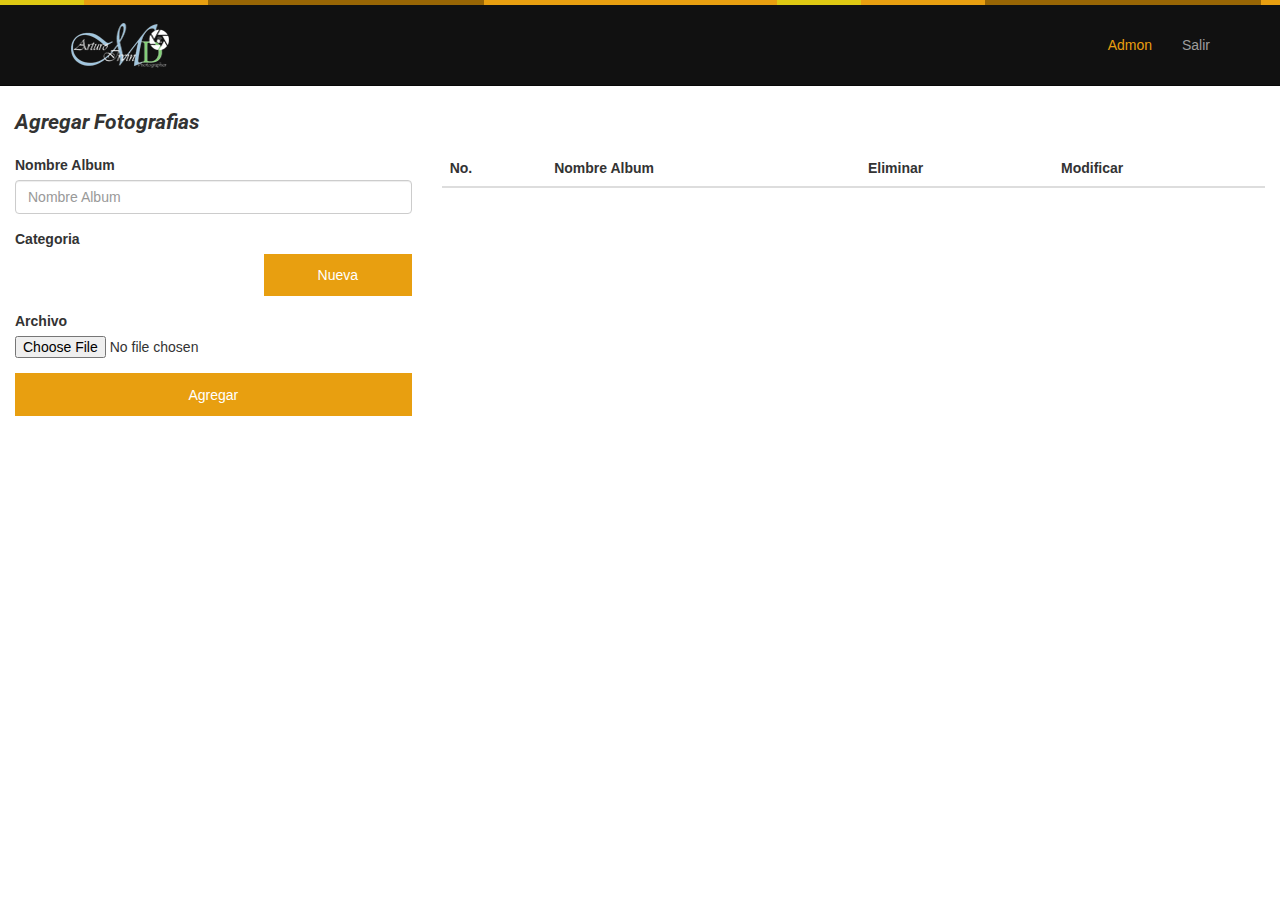
==== views/index.html @ 4af43b5c "Subir foto 2" ====
<!DOCTYPE html>
<html lang="en">
<head>
	<meta charset="UTF-8">
	<title>Admon</title>
	<link type="text/css" rel="stylesheet" href="../assets/css/buttons.dataTables.min.css">
      <link type="text/css" rel="stylesheet" href="../assets/css/jquery.dataTables.min.css"/>
      <link type="text/css" rel="stylesheet" href="../assets/css/dataTables.material.min.css"/>
      <link type="text/css" rel="stylesheet" href="../assets/css/responsive.dataTables.min.css"/>
	<link href='http://fonts.googleapis.com/css?family=Roboto:400,300,700' rel='stylesheet' type='text/css'>
	<link href="//maxcdn.bootstrapcdn.com/font-awesome/4.2.0/css/font-awesome.min.css" rel="stylesheet">
	<link rel="stylesheet" href="../assets/bootstrap/css/bootstrap.min.css" />
	<link rel="shortcut icon" href="../images/favicon.ico" type="image/x-icon">
	<link rel="icon" href="../images/favicon.ico" type="image/x-icon">
	<link rel="stylesheet" href="../assets/style.css">
	<script src="../assets/js/jquery.js"></script>
	<script src="../assets/bootstrap/js/bootstrap.js" type="text/javascript" ></script>
	<script src="../assets/mobile/touchSwipe.min.js"></script>
	<script src="../assets/respond/respond.js"></script>
	<script src="../assets/gallery/jquery.blueimp-gallery.min.js"></script>
	<script type="text/javascript" src="../assets/js/jquery.validate.min.js"></script>
    <script type="text/javascript" src="../assets/js/jquery.dataTables.min.js"></script>
    <script type="text/javascript" src="../assets/js/dataTables.material.min.js"></script>
    <script type="text/javascript" src="../assets/js/dataTables.buttons.min.js"></script>
    <script type="text/javascript" src="../assets/js/dataTables.responsive.min.js"></script>
    <script type="text/javascript" src="../assets/js/buttons.html5.min.js"></script>
	
</head>
<body>
	<div class="topbar animated fadeInLeftBig"></div>
	<div class="navbar">
      <div class="container">

        <div class="navbar navbar-inverse navbar-fixed-top" role="navigation" id="top-nav">
          <div class="container">
            <div class="navbar-header">
              <!-- Logo Starts -->
              <a class="navbar-brand" ><img src="../images/logo3.png" alt="logo"></a>
              <!-- #Logo Ends -->


              <button type="button" class="navbar-toggle collapsed" data-toggle="collapse" data-target=".navbar-collapse">
                <span class="sr-only">Toggle navigation</span>
                <span class="icon-bar"></span>
                <span class="icon-bar"></span>
                <span class="icon-bar"></span>
              </button>

            </div>


            <!-- Nav Starts -->
            <div class="navbar-collapse  collapse">
              <ul class="nav navbar-nav navbar-right scroll">
                 <li class="active"><a href="#Admon">Admon</a></li>
                 <li ><a href="#">Salir</a></li>
              </ul>
            </div>
            <!-- #Nav Ends -->

          </div>
        </div>

      </div>
    </div>
    <br>
    <br>
   
	<div class="conteiner col-xs-12 col-md-4">
		<form action="../app/controllers/photo_controller.php" method="POST" enctype="multipart/form-data">
				<h4><b><i>Agregar Fotografias</i></b></h4>
				<div class="form-group">	 
				    <label for="nombre">Nombre Album</label>
				    <input type="text" class="form-control validate" name="nombre"  placeholder="Nombre Album">
				  </div>
			 	 <label for="categoria">Categoria</label>
				  	<div class="row">
					  <div class="form-group col-xs-7 col-md-7 " id="comboc" >
							    
					  </div>
					  <div class="form-group col-xs-5 col-md-5 ">
					  	<button type="button" class="btnn btn-primary" data-toggle="modal" data-target="#modalnueva">Nueva</button>
					  </div>
					</div>
				  <div class="form-group">
				    <label >Archivo</label>
				    <input type="file" name="foto">
				    
				  </div>
				  <div class="form-group">
				    <input type="submit" class="btnn btn-primary" name="enviar" value="Agregar">
				  </div>
		</form>
	</div>
	<br>
	<br>
	<div class="conteiner col-xs-12 col-md-8">
		<table class="table table-hover responsive" id="tab" cellspacing="0" width="100%">
			<thead>
	            <tr class="center">
	                <th data-field="nombre">No.</th>
	                <th data-field="nombre">Nombre Album</th>
	                <th data-field="price">Eliminar</th>
	                <th data-field="price">Modificar</th> 
	            </tr>
	        </thead>
	        <tbody>
			 
			</tbody>
		</table>
	</div>
	<div class="modal fade" id="modalnueva">
	  <div class="modal-dialog" role="document">
	    <div class="modal-content">
	      <div class="modal-header">
	        <h5 class="modal-title">Modal title</h5>
	        <button type="button" class="close" data-dismiss="modal" aria-label="Close">
	          <span aria-hidden="true">&times;</span>
	        </button>
	      </div>
	      <div class="modal-body">
	        <p>Modal body text goes here.</p>
	      </div>
	      <div class="modal-footer">
	        <button type="button" class="btn btn-primary">Save changes</button>
	        <button type="button" class="btn btn-secondary" data-dismiss="modal">Close</button>
	      </div>
	    </div>
	  </div>
	</div>

	<script type="text/javascript">
	$(document).ready(function() 
	{
		// $('#myModal').modal();
		
		combo();
	     function combo()
	     {
	     	$.post("../app/controllers/combo_controller.php",{action:"combo1"},function(res)
            {
              datos = JSON.parse(res);
              var html="<select class='form-control' name='categoria'>";
                html+="<option value='' disabled selected>Elige Categoria</option>";
              for(var i=0;i<datos.length;i++)
              {
                var dat=datos[i];
               html+="<option value="+dat['descripcion']+">"+dat['descripcion']+"</option>";
              }

              html+="</select>";

              $("#comboc").html(html);
             
            });
            $.get("../app/controllers/combo_controller.php",{action:"tabla"},function(res){
              res = JSON.parse(res);
              var html="";
              $.each(res, function(i, item)
              {
                
                var btn_eliminar='<button class="btn_eliminar  btnn" data-position="left" data-delay="50" data-tooltip="Eliminar" data-id="'+item.codigo+'">Eliminar</button>';

                  var btn_modificar='<button class="btn_modificar btnn" data-position="left" data-delay="50" data-tooltip="Modificar" data-id="'+item.codigo+'">Modificar</button>';



               html+="<tr><td>"+(i+1)+"</td><td>"+item.nombre+"</td><td>"+btn_eliminar+"</td><td>"+btn_modificar+"</td></tr>";
                //o puede ser numeros al azar y no el id (i+1) <td>"+item.descripcion"</td>
              });
              var f=new Date();
              var fecha_actual=f.getDate()+"/"+(f.getMonth()+1)+"/"+f.getFullYear();
              $("#tab tbody").html(html);
              
              $("#tab").DataTable();
            });
	     }
	   


	});
	</script>
	
</body>
</html>
---- assets/style.css ----
<<<<<<< HEAD
body {	color:#333;	font:300 15px/15px Roboto,Arial,Helvetica;background:url(../images/fondo2.jpg) right no-repeat fixed #fff; -webkit-font-smoothing:antialiased;}

a{color:#00a9c6; text-decoration:none;}
a:hover{color:#666;}
.btn,a,.btn:hover,a:hover {
-webkit-transition: all 0.3s ease-in-out;
-moz-transition: all 0.3s ease-in-out;
-ms-transition: all 0.3s ease-in-out;
-o-transition: all 0.3s ease-in-out;
transition: all 0.3s ease-in-out;
outline: none !important;
}

h1,h2,h3,h4{margin: 0;line-height: 1em;}
h1{font:700 5em Roboto,Arial,Helvetica;margin:0.25em 0;text-transform: uppercase;}
h2{font:300 2.5em Roboto,Arial,Helvetica;margin-bottom: 1.5em;}
h3{font:300 2em Roboto,Arial,Helvetica;margin:2em 0 1em 0;}
h4{font:300 1.5em Roboto,Arial,Helvetica;margin-bottom: 1em;}
h4 i{margin-right: 0.5em;}

p{font-size:1em;line-height: 1.7em; margin-bottom: 1.7em;}

.spacer{padding: 6em 0;}
.btnn{border:none;padding: .8em 2em;}

.btn{border:none;border-radius: 0;padding: 1em 4em;background: rgba(0,0,0,0.5);text-transform: uppercase;}
.btn:hover,.btn:active{color: #fff;}
.btn-default{color: #ccc;border: 1px solid #aaa;}
.btn-default:hover,.btn-default:active{background: rgba(0,0,0,0.8);}
.btn-primary{color: #fff;background:#e89f10;width: 100%;outline: none;}
.btn-primary:hover,.btn-primary:active,.btn-primary:focus{background:#f3c024;box-shadow: none;}

.topbar {background:url(../images/lines.png);	height:5px;position: fixed;top: 0;width: 100%;z-index: 1000;}
.navbar-nav > li > a{font-size: 1em;line-height: 3.6em;}
.navbar-fixed-top{top: 5px;}
.navbar-inverse{background: #111;}
.navbar-inverse .navbar-nav>.active>a, .navbar-inverse .navbar-nav>.active>a:hover, .navbar-inverse .navbar-nav>.active>a:focus{background: none;color: #E89F10;}

#head,.carousel{margin-top: 0;}

#home{padding-top: 6em;}

/*about*/
.about.spacer{padding-left: 4em; padding-right: 4em;padding-bottom: 0;}
.services ul li{width: 10em;height: 10em;border: 1px solid #ccc;padding: 0;border-radius: 50%;margin: 0 1.25em;line-height: 13.5em;color: #999;}
.services ul li span{line-height: 2em;display: inline-block;font-weight: 300;}
.services ul li span i{font-size: 3em;}
.services ul li span b{display: block;font-size: 1em;font-weight: 300;}


/*testimonials*/
.partners img{float: left;margin:0 75px 30px 0;}
.testimonails{min-height: 195px;}
.testimonails img{margin-top: 5px;}
.testimonails span{color: #888;}
.testimonails span b{font-weight: 400;}
.carousel-indicators li{border: 1px solid #f3c024;}
.carousel-indicators{bottom: 0;}

/*works*/
#works{padding-top:6em;}
#works figcaption a{border:1px solid #fff;margin-top: 1em;display: inline-block;color: #fff;padding: 0 2em;}
#works figcaption a:hover{text-decoration: none;padding: 0 3em;}
/*works*/

/*team*/
.team figure{width: 100%;}
.team img{width: 100%;}
.team b{font-size: 1.2em;display: block;}
.team a i.fa{color: #fff; font-size: 2em;}
.team a i.fa:hover{color: #E89F10;}


.highlight-info{ background:url(../images/lab.jpg) center fixed; background-size: cover; color:#fff;}
.highlight-info .overlay{background: rgba(232,159,16,0.7);}
.highlight-info h4{color: #fff;margin:0.5em 0 0 0;}
/*about us*/










/*contact*/
.contactform textarea,.contactform input{width: 100%;padding:1em;border:1px solid #ccc;margin-bottom: 1em;border-radius: 0;outline: none;}
/*contact*/


.footer{background-color: #111; color: #fff; font-size: 1em;color: #aaa;}
.footer a{color: #aaa;margin: 0 1em; }

.gototop{position: fixed;bottom: 20px; right: 20px;background: rgba(0,0,0,0.5);padding: 10px;color: #fff;}
.gototop i{line-height: 0.5em;}


@media (max-width: 1200px) {
	body{font:300 13px/13px Roboto,Arial,Helvetica;}
	.navbar-brand{padding-top: 11px;}
	.services ul li{margin:0 0.5em; }
	
	.grid figure h2{font: 700 1.5em Roboto,Arial,Helvetica;}
	figure.effect-oscar figcaption{padding: 12%;}
	figure.effect-oscar figcaption::before,figure.effect-chico figcaption::before{top: 20px;right: 20px;bottom: 20px;left: 20px;}

	.partners img{margin: 0 25px 25px 0;}
}

@media (max-width: 900px) {
	h1{font: 700 3.5em Roboto,Arial,Helvetica;}
	h4 {font: 300 1.3em Roboto,Arial,Helvetica;}
	.btn{padding: 1em 2em;}
	.partners img{margin: 0 15px 25px 0;width: 157px;}
	.services ul li{width: 9em;height: 9em;}
	figure.effect-chico figcaption {padding: 2em;}	
	figure.effect-oscar figcaption {padding: 20%;}
	figure.effect-chico figcaption::before{top: 10px;right: 10px;bottom: 10px;left: 10px;}
	.grid figure.effect-chico p{font-size: 0.6em;line-height: 1.5em;}	
}


@media (max-width: 767px) {
	body{font:300 12px/12px Roboto,Arial,Helvetica;}
	.navbar-nav > li > a {line-height: 1em;}	
	.navbar-brand{padding: 7px;}
	.navbar-brand img{height: 37px;}
	.navbar-toggle{margin-top: 12px;}

	.carousel-caption,.carousel-control,.carousel-indicators{display: none;}

	h2.text-center{text-align: left;font-size: 1.7em;}
	h4 {font: 300 1.2em Roboto,Arial,Helvetica;}
	#partners h2{padding: 0 1em;} 
	#home {padding-top: 5em;}

	.partners{display: block;float: left;}
	.partners img{width: 120px;}



	.about.spacer{padding-left: 2em;padding-right: 2em;}
	.spacer{padding:2em 0 0 0;}
	.services ul li{margin-bottom: 1em;}

	.highlight-info .overlay{padding-bottom: 2em;}

	.grid.team div{margin: 0;padding: 0;}
	figure.effect-chico figcaption {padding: 1.5em;}
	.footer{margin-top: 2em;padding-bottom: 2em;}
=======
body {	color:#333;	font:300 15px/15px Roboto,Arial,Helvetica;background:url(../images/fondo2.jpg) right no-repeat fixed #fff; -webkit-font-smoothing:antialiased;}

a{color:#00a9c6; text-decoration:none;}
a:hover{color:#666;}
.btn,a,.btn:hover,a:hover {
-webkit-transition: all 0.3s ease-in-out;
-moz-transition: all 0.3s ease-in-out;
-ms-transition: all 0.3s ease-in-out;
-o-transition: all 0.3s ease-in-out;
transition: all 0.3s ease-in-out;
outline: none !important;
}

h1,h2,h3,h4{margin: 0;line-height: 1em;}
h1{font:700 5em Roboto,Arial,Helvetica;margin:0.25em 0;text-transform: uppercase;}
h2{font:300 2.5em Roboto,Arial,Helvetica;margin-bottom: 1.5em;}
h3{font:300 2em Roboto,Arial,Helvetica;margin:2em 0 1em 0;}
h4{font:300 1.5em Roboto,Arial,Helvetica;margin-bottom: 1em;}
h4 i{margin-right: 0.5em;}

p{font-size:1em;line-height: 1.7em; margin-bottom: 1.7em;}

.spacer{padding: 6em 0;}

.btn{border:none;border-radius: 0;padding: 1em 4em;background: rgba(0,0,0,0.5);text-transform: uppercase;}
.btn:hover,.btn:active{color: #fff;}
.btn-default{color: #ccc;border: 1px solid #aaa;}
.btn-default:hover,.btn-default:active{background: rgba(0,0,0,0.8);}
.btn-primary{color: #fff;background:#e89f10;width: 100%;outline: none;}
.btn-primary:hover,.btn-primary:active,.btn-primary:focus{background:#f3c024;box-shadow: none;}

.topbar {background:url(../images/lines.png);	height:5px;position: fixed;top: 0;width: 100%;z-index: 1000;}
.navbar-nav > li > a{font-size: 1em;line-height: 3.6em;}
.navbar-fixed-top{top: 5px;}
.navbar-inverse{background: #111;}
.navbar-inverse .navbar-nav>.active>a, .navbar-inverse .navbar-nav>.active>a:hover, .navbar-inverse .navbar-nav>.active>a:focus{background: none;color: #E89F10;}

#head,.carousel{margin-top: 0;}

#home{padding-top: 6em;}

/*about*/
.about.spacer{padding-left: 4em; padding-right: 4em;padding-bottom: 0;}
.services ul li{width: 10em;height: 10em;border: 1px solid #ccc;padding: 0;border-radius: 50%;margin: 0 1.25em;line-height: 13.5em;color: #999;}
.services ul li span{line-height: 2em;display: inline-block;font-weight: 300;}
.services ul li span i{font-size: 3em;}
.services ul li span b{display: block;font-size: 1em;font-weight: 300;}


/*testimonials*/
.partners img{float: left;margin:0 75px 30px 0;}
.testimonails{min-height: 195px;}
.testimonails img{margin-top: 5px;}
.testimonails span{color: #888;}
.testimonails span b{font-weight: 400;}
.carousel-indicators li{border: 1px solid #f3c024;}
.carousel-indicators{bottom: 0;}

/*works*/
#works{padding-top:6em;}
#works figcaption a{border:1px solid #fff;margin-top: 1em;display: inline-block;color: #fff;padding: 0 2em;}
#works figcaption a:hover{text-decoration: none;padding: 0 3em;}
/*works*/

/*team*/
.team figure{width: 100%;}
.team img{width: 100%;}
.team b{font-size: 1.2em;display: block;}
.team a i.fa{color: #fff; font-size: 2em;}
.team a i.fa:hover{color: #E89F10;}


.highlight-info{ background:url(../images/lab.jpg) center fixed; background-size: cover; color:#fff;}
.highlight-info .overlay{background: rgba(232,159,16,0.7);}
.highlight-info h4{color: #fff;margin:0.5em 0 0 0;}
/*about us*/










/*contact*/
.contactform textarea,.contactform input{width: 100%;padding:1em;border:1px solid #ccc;margin-bottom: 1em;border-radius: 0;outline: none;}
/*contact*/


.footer{background-color: #111; color: #fff; font-size: 1em;color: #aaa;}
.footer a{color: #aaa;margin: 0 1em; }

.gototop{position: fixed;bottom: 20px; right: 20px;background: rgba(0,0,0,0.5);padding: 10px;color: #fff;}
.gototop i{line-height: 0.5em;}


@media (max-width: 1200px) {
	body{font:300 13px/13px Roboto,Arial,Helvetica;}
	.navbar-brand{padding-top: 11px;}
	.services ul li{margin:0 0.5em; }
	
	.grid figure h2{font: 700 1.5em Roboto,Arial,Helvetica;}
	figure.effect-oscar figcaption{padding: 12%;}
	figure.effect-oscar figcaption::before,figure.effect-chico figcaption::before{top: 20px;right: 20px;bottom: 20px;left: 20px;}

	.partners img{margin: 0 25px 25px 0;}
}

@media (max-width: 900px) {
	h1{font: 700 3.5em Roboto,Arial,Helvetica;}
	h4 {font: 300 1.3em Roboto,Arial,Helvetica;}
	.btn{padding: 1em 2em;}
	.partners img{margin: 0 15px 25px 0;width: 157px;}
	.services ul li{width: 9em;height: 9em;}
	figure.effect-chico figcaption {padding: 2em;}	
	figure.effect-oscar figcaption {padding: 20%;}
	figure.effect-chico figcaption::before{top: 10px;right: 10px;bottom: 10px;left: 10px;}
	.grid figure.effect-chico p{font-size: 0.6em;line-height: 1.5em;}	
}


@media (max-width: 767px) {
	body{font:300 12px/12px Roboto,Arial,Helvetica;}
	.navbar-nav > li > a {line-height: 1em;}	
	.navbar-brand{padding: 7px;}
	.navbar-brand img{height: 37px;}
	.navbar-toggle{margin-top: 12px;}

	.carousel-caption,.carousel-control,.carousel-indicators{display: none;}

	h2.text-center{text-align: left;font-size: 1.7em;}
	h4 {font: 300 1.2em Roboto,Arial,Helvetica;}
	#partners h2{padding: 0 1em;} 
	#home {padding-top: 5em;}

	.partners{display: block;float: left;}
	.partners img{width: 120px;}



	.about.spacer{padding-left: 2em;padding-right: 2em;}
	.spacer{padding:2em 0 0 0;}
	.services ul li{margin-bottom: 1em;}

	.highlight-info .overlay{padding-bottom: 2em;}

	.grid.team div{margin: 0;padding: 0;}
	figure.effect-chico figcaption {padding: 1.5em;}
	.footer{margin-top: 2em;padding-bottom: 2em;}
>>>>>>> de12766e4dc1106c2326dfcffef80a7f05018203
}
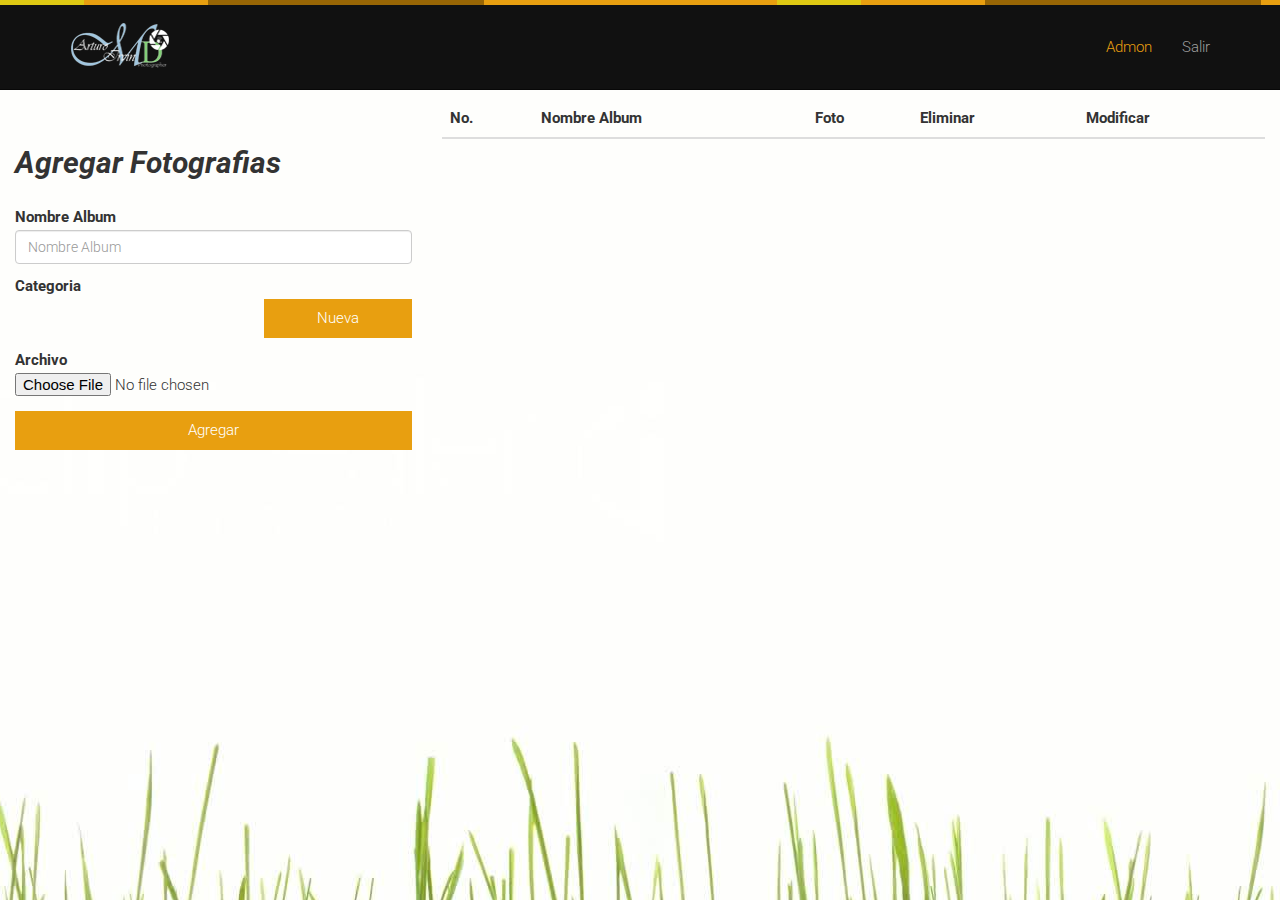
==== commit 70f89651: "Subir foto 4" ====
--- a/views/index.html
+++ b/views/index.html
@@ -4,9 +4,10 @@
 	<meta charset="UTF-8">
 	<title>Admon</title>
 	<link type="text/css" rel="stylesheet" href="../assets/css/buttons.dataTables.min.css">
-      <link type="text/css" rel="stylesheet" href="../assets/css/jquery.dataTables.min.css"/>
-      <link type="text/css" rel="stylesheet" href="../assets/css/dataTables.material.min.css"/>
-      <link type="text/css" rel="stylesheet" href="../assets/css/responsive.dataTables.min.css"/>
+    <link type="text/css" rel="stylesheet" href="../assets/css/jquery.dataTables.min.css"/>
+    <link type="text/css" rel="stylesheet" href="../assets/css/dataTables.material.min.css"/>
+    <link type="text/css" rel="stylesheet" href="../assets/css/responsive.dataTables.min.css"/>
+    <link rel="stylesheet" href="../resources/css/toastr.min.css" />
 	<link href='http://fonts.googleapis.com/css?family=Roboto:400,300,700' rel='stylesheet' type='text/css'>
 	<link href="//maxcdn.bootstrapcdn.com/font-awesome/4.2.0/css/font-awesome.min.css" rel="stylesheet">
 	<link rel="stylesheet" href="../assets/bootstrap/css/bootstrap.min.css" />
@@ -24,6 +25,7 @@
     <script type="text/javascript" src="../assets/js/dataTables.buttons.min.js"></script>
     <script type="text/javascript" src="../assets/js/dataTables.responsive.min.js"></script>
     <script type="text/javascript" src="../assets/js/buttons.html5.min.js"></script>
+	<script src="../resources/js/toastr.min.js"></script>
 	
 </head>
 <body>
@@ -64,14 +66,14 @@
       </div>
     </div>
     <br>
-    <br>
+    
    
 	<div class="conteiner col-xs-12 col-md-4">
 		<form action="../app/controllers/photo_controller.php" method="POST" enctype="multipart/form-data">
-				<h4><b><i>Agregar Fotografias</i></b></h4>
+				<h3><b><i>Agregar Fotografias</i></b></h3>
 				<div class="form-group">	 
 				    <label for="nombre">Nombre Album</label>
-				    <input type="text" class="form-control validate" name="nombre"  placeholder="Nombre Album">
+				    <input type="text" class="form-control validate" name="nombre"  placeholder="Nombre Album" required>
 				  </div>
 			 	 <label for="categoria">Categoria</label>
 				  	<div class="row">
@@ -79,27 +81,28 @@
 							    
 					  </div>
 					  <div class="form-group col-xs-5 col-md-5 ">
-					  	<button type="button" class="btnn btn-primary" data-toggle="modal" data-target="#modalnueva">Nueva</button>
+					  	<button type="button" class="btnn btn-warning" data-toggle="modal" data-target="#modalnueva">Nueva</button>
 					  </div>
 					</div>
 				  <div class="form-group">
 				    <label >Archivo</label>
-				    <input type="file" name="foto">
+				    <input type="file" name="foto" required>
 				    
 				  </div>
 				  <div class="form-group">
-				    <input type="submit" class="btnn btn-primary" name="enviar" value="Agregar">
+				    <input type="submit" class="btnn btn-warning" name="enviar" value="Agregar">
 				  </div>
 		</form>
 	</div>
 	<br>
-	<br>
+	
 	<div class="conteiner col-xs-12 col-md-8">
 		<table class="table table-hover responsive" id="tab" cellspacing="0" width="100%">
 			<thead>
 	            <tr class="center">
 	                <th data-field="nombre">No.</th>
 	                <th data-field="nombre">Nombre Album</th>
+	                <th data-field="price">Foto</th>
 	                <th data-field="price">Eliminar</th>
 	                <th data-field="price">Modificar</th> 
 	            </tr>
@@ -113,17 +116,28 @@
 	  <div class="modal-dialog" role="document">
 	    <div class="modal-content">
 	      <div class="modal-header">
-	        <h5 class="modal-title">Modal title</h5>
+	        <h4 class="modal-title"><b><i>Agregar Categoria</i></b></h4>
 	        <button type="button" class="close" data-dismiss="modal" aria-label="Close">
 	          <span aria-hidden="true">&times;</span>
 	        </button>
 	      </div>
 	      <div class="modal-body">
-	        <p>Modal body text goes here.</p>
+	        	<div class="form-group">	 
+				    <label for="mcategoria">Nombre Categoria</label>
+				    <input type="text" class="form-control validate" name="mcategoria"  placeholder="Nombre Categoria" required>
+				  </div>
 	      </div>
 	      <div class="modal-footer">
-	        <button type="button" class="btn btn-primary">Save changes</button>
-	        <button type="button" class="btn btn-secondary" data-dismiss="modal">Close</button>
+		      <div class="row col-md-offset-2">
+		      <center>			
+			     <div class="col-xs-12  col-md-5">
+			        <button type="button" class="btnn btn-warning" id="aceptar">Aceptar</button>
+			      </div>
+		        <div class="col-xs-12 col-md-2">
+		        	<button type="button" class="btn btn-danger" data-dismiss="modal">Cancelar</button>
+		        </div>
+		        </center>
+	       	 </div>
 	      </div>
 	    </div>
 	  </div>
@@ -140,7 +154,7 @@
 	     	$.post("../app/controllers/combo_controller.php",{action:"combo1"},function(res)
             {
               datos = JSON.parse(res);
-              var html="<select class='form-control' name='categoria'>";
+              var html="<select class='form-control' name='categoria' required>";
                 html+="<option value='' disabled selected>Elige Categoria</option>";
               for(var i=0;i<datos.length;i++)
               {
@@ -159,13 +173,13 @@
               $.each(res, function(i, item)
               {
                 
-                var btn_eliminar='<button class="btn_eliminar  btnn" data-position="left" data-delay="50" data-tooltip="Eliminar" data-id="'+item.codigo+'">Eliminar</button>';
+                var btn_eliminar='<button class="btn_eliminar  btn btn-danger" data-position="left" data-delay="50" data-tooltip="Eliminar" data-id="'+item.codigo+'">Eliminar</button>';
 
-                  var btn_modificar='<button class="btn_modificar btnn" data-position="left" data-delay="50" data-tooltip="Modificar" data-id="'+item.codigo+'">Modificar</button>';
+                  var btn_modificar='<button class="btn_modificar btn btn-success" data-position="left" data-delay="50" data-tooltip="Modificar" data-id="'+item.codigo+'">Modificar</button>';
 
 
 
-               html+="<tr><td>"+(i+1)+"</td><td>"+item.nombre+"</td><td>"+btn_eliminar+"</td><td>"+btn_modificar+"</td></tr>";
+               html+="<tr><td>"+(i+1)+"</td><td>"+item.nombre+"</td><td><img src='../"+item.foto+"' width='100' heigth='100'></td><td>"+btn_eliminar+"</td><td>"+btn_modificar+"</td></tr>";
                 //o puede ser numeros al azar y no el id (i+1) <td>"+item.descripcion"</td>
               });
               var f=new Date();
--- a/assets/style.css
+++ b/assets/style.css
@@ -1,4 +1,3 @@
-<<<<<<< HEAD
 body {	color:#333;	font:300 15px/15px Roboto,Arial,Helvetica;background:url(../images/fondo2.jpg) right no-repeat fixed #fff; -webkit-font-smoothing:antialiased;}
 
 a{color:#00a9c6; text-decoration:none;}
@@ -24,12 +23,14 @@
 .spacer{padding: 6em 0;}
 .btnn{border:none;padding: .8em 2em;}
 
-.btn{border:none;border-radius: 0;padding: 1em 4em;background: rgba(0,0,0,0.5);text-transform: uppercase;}
+.btn{border:none;border-radius: 0;padding: .8em 2em;background: rgba(0,0,0,0.5);text-transform: uppercase;}
 .btn:hover,.btn:active{color: #fff;}
 .btn-default{color: #ccc;border: 1px solid #aaa;}
 .btn-default:hover,.btn-default:active{background: rgba(0,0,0,0.8);}
 .btn-primary{color: #fff;background:#e89f10;width: 100%;outline: none;}
 .btn-primary:hover,.btn-primary:active,.btn-primary:focus{background:#f3c024;box-shadow: none;}
+.btn-warning{color: #fff;background:#e89f10;width: 100%;outline: none;}
+.btn-warning:hover,.btn-warning:active,.btn-warning:focus{background:#f3c024;box-shadow: none;}
 
 .topbar {background:url(../images/lines.png);	height:5px;position: fixed;top: 0;width: 100%;z-index: 1000;}
 .navbar-nav > li > a{font-size: 1em;line-height: 3.6em;}
@@ -151,157 +152,4 @@
 	.grid.team div{margin: 0;padding: 0;}
 	figure.effect-chico figcaption {padding: 1.5em;}
 	.footer{margin-top: 2em;padding-bottom: 2em;}
-=======
-body {	color:#333;	font:300 15px/15px Roboto,Arial,Helvetica;background:url(../images/fondo2.jpg) right no-repeat fixed #fff; -webkit-font-smoothing:antialiased;}
-
-a{color:#00a9c6; text-decoration:none;}
-a:hover{color:#666;}
-.btn,a,.btn:hover,a:hover {
--webkit-transition: all 0.3s ease-in-out;
--moz-transition: all 0.3s ease-in-out;
--ms-transition: all 0.3s ease-in-out;
--o-transition: all 0.3s ease-in-out;
-transition: all 0.3s ease-in-out;
-outline: none !important;
-}
-
-h1,h2,h3,h4{margin: 0;line-height: 1em;}
-h1{font:700 5em Roboto,Arial,Helvetica;margin:0.25em 0;text-transform: uppercase;}
-h2{font:300 2.5em Roboto,Arial,Helvetica;margin-bottom: 1.5em;}
-h3{font:300 2em Roboto,Arial,Helvetica;margin:2em 0 1em 0;}
-h4{font:300 1.5em Roboto,Arial,Helvetica;margin-bottom: 1em;}
-h4 i{margin-right: 0.5em;}
-
-p{font-size:1em;line-height: 1.7em; margin-bottom: 1.7em;}
-
-.spacer{padding: 6em 0;}
-
-.btn{border:none;border-radius: 0;padding: 1em 4em;background: rgba(0,0,0,0.5);text-transform: uppercase;}
-.btn:hover,.btn:active{color: #fff;}
-.btn-default{color: #ccc;border: 1px solid #aaa;}
-.btn-default:hover,.btn-default:active{background: rgba(0,0,0,0.8);}
-.btn-primary{color: #fff;background:#e89f10;width: 100%;outline: none;}
-.btn-primary:hover,.btn-primary:active,.btn-primary:focus{background:#f3c024;box-shadow: none;}
-
-.topbar {background:url(../images/lines.png);	height:5px;position: fixed;top: 0;width: 100%;z-index: 1000;}
-.navbar-nav > li > a{font-size: 1em;line-height: 3.6em;}
-.navbar-fixed-top{top: 5px;}
-.navbar-inverse{background: #111;}
-.navbar-inverse .navbar-nav>.active>a, .navbar-inverse .navbar-nav>.active>a:hover, .navbar-inverse .navbar-nav>.active>a:focus{background: none;color: #E89F10;}
-
-#head,.carousel{margin-top: 0;}
-
-#home{padding-top: 6em;}
-
-/*about*/
-.about.spacer{padding-left: 4em; padding-right: 4em;padding-bottom: 0;}
-.services ul li{width: 10em;height: 10em;border: 1px solid #ccc;padding: 0;border-radius: 50%;margin: 0 1.25em;line-height: 13.5em;color: #999;}
-.services ul li span{line-height: 2em;display: inline-block;font-weight: 300;}
-.services ul li span i{font-size: 3em;}
-.services ul li span b{display: block;font-size: 1em;font-weight: 300;}
-
-
-/*testimonials*/
-.partners img{float: left;margin:0 75px 30px 0;}
-.testimonails{min-height: 195px;}
-.testimonails img{margin-top: 5px;}
-.testimonails span{color: #888;}
-.testimonails span b{font-weight: 400;}
-.carousel-indicators li{border: 1px solid #f3c024;}
-.carousel-indicators{bottom: 0;}
-
-/*works*/
-#works{padding-top:6em;}
-#works figcaption a{border:1px solid #fff;margin-top: 1em;display: inline-block;color: #fff;padding: 0 2em;}
-#works figcaption a:hover{text-decoration: none;padding: 0 3em;}
-/*works*/
-
-/*team*/
-.team figure{width: 100%;}
-.team img{width: 100%;}
-.team b{font-size: 1.2em;display: block;}
-.team a i.fa{color: #fff; font-size: 2em;}
-.team a i.fa:hover{color: #E89F10;}
-
-
-.highlight-info{ background:url(../images/lab.jpg) center fixed; background-size: cover; color:#fff;}
-.highlight-info .overlay{background: rgba(232,159,16,0.7);}
-.highlight-info h4{color: #fff;margin:0.5em 0 0 0;}
-/*about us*/
-
-
-
-
-
-
-
-
-
-
-/*contact*/
-.contactform textarea,.contactform input{width: 100%;padding:1em;border:1px solid #ccc;margin-bottom: 1em;border-radius: 0;outline: none;}
-/*contact*/
-
-
-.footer{background-color: #111; color: #fff; font-size: 1em;color: #aaa;}
-.footer a{color: #aaa;margin: 0 1em; }
-
-.gototop{position: fixed;bottom: 20px; right: 20px;background: rgba(0,0,0,0.5);padding: 10px;color: #fff;}
-.gototop i{line-height: 0.5em;}
-
-
-@media (max-width: 1200px) {
-	body{font:300 13px/13px Roboto,Arial,Helvetica;}
-	.navbar-brand{padding-top: 11px;}
-	.services ul li{margin:0 0.5em; }
-	
-	.grid figure h2{font: 700 1.5em Roboto,Arial,Helvetica;}
-	figure.effect-oscar figcaption{padding: 12%;}
-	figure.effect-oscar figcaption::before,figure.effect-chico figcaption::before{top: 20px;right: 20px;bottom: 20px;left: 20px;}
-
-	.partners img{margin: 0 25px 25px 0;}
-}
-
-@media (max-width: 900px) {
-	h1{font: 700 3.5em Roboto,Arial,Helvetica;}
-	h4 {font: 300 1.3em Roboto,Arial,Helvetica;}
-	.btn{padding: 1em 2em;}
-	.partners img{margin: 0 15px 25px 0;width: 157px;}
-	.services ul li{width: 9em;height: 9em;}
-	figure.effect-chico figcaption {padding: 2em;}	
-	figure.effect-oscar figcaption {padding: 20%;}
-	figure.effect-chico figcaption::before{top: 10px;right: 10px;bottom: 10px;left: 10px;}
-	.grid figure.effect-chico p{font-size: 0.6em;line-height: 1.5em;}	
-}
-
-
-@media (max-width: 767px) {
-	body{font:300 12px/12px Roboto,Arial,Helvetica;}
-	.navbar-nav > li > a {line-height: 1em;}	
-	.navbar-brand{padding: 7px;}
-	.navbar-brand img{height: 37px;}
-	.navbar-toggle{margin-top: 12px;}
-
-	.carousel-caption,.carousel-control,.carousel-indicators{display: none;}
-
-	h2.text-center{text-align: left;font-size: 1.7em;}
-	h4 {font: 300 1.2em Roboto,Arial,Helvetica;}
-	#partners h2{padding: 0 1em;} 
-	#home {padding-top: 5em;}
-
-	.partners{display: block;float: left;}
-	.partners img{width: 120px;}
-
-
-
-	.about.spacer{padding-left: 2em;padding-right: 2em;}
-	.spacer{padding:2em 0 0 0;}
-	.services ul li{margin-bottom: 1em;}
-
-	.highlight-info .overlay{padding-bottom: 2em;}
-
-	.grid.team div{margin: 0;padding: 0;}
-	figure.effect-chico figcaption {padding: 1.5em;}
-	.footer{margin-top: 2em;padding-bottom: 2em;}
->>>>>>> de12766e4dc1106c2326dfcffef80a7f05018203
 }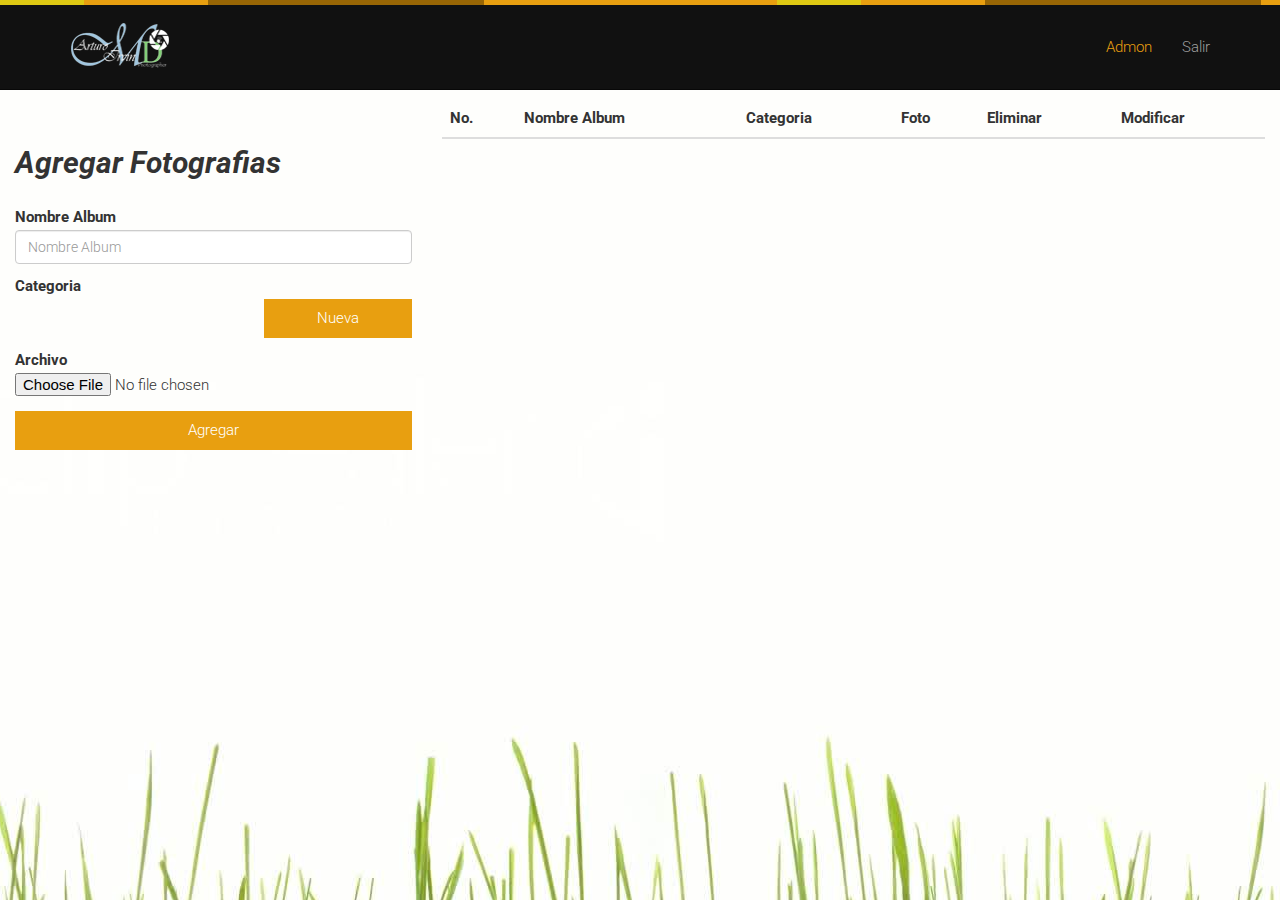
==== commit 327daab9: "Subir foto 5" ====
--- a/views/index.html
+++ b/views/index.html
@@ -102,6 +102,7 @@
 	            <tr class="center">
 	                <th data-field="nombre">No.</th>
 	                <th data-field="nombre">Nombre Album</th>
+	                <th data-field="price">Categoria</th>
 	                <th data-field="price">Foto</th>
 	                <th data-field="price">Eliminar</th>
 	                <th data-field="price">Modificar</th> 
@@ -113,6 +114,7 @@
 		</table>
 	</div>
 	<div class="modal fade" id="modalnueva">
+	<form id="modall">
 	  <div class="modal-dialog" role="document">
 	    <div class="modal-content">
 	      <div class="modal-header">
@@ -122,16 +124,17 @@
 	        </button>
 	      </div>
 	      <div class="modal-body">
-	        	<div class="form-group">	 
+	        	  <div class="form-group">	 
 				    <label for="mcategoria">Nombre Categoria</label>
-				    <input type="text" class="form-control validate" name="mcategoria"  placeholder="Nombre Categoria" required>
-				  </div>
+				    <input type="text" class="form-control validate" name="mcategoria" id="mcategoria"  placeholder="Nombre Categoria"  data-error=".error_mcategoria">
+				  </div>
+				<div class=" error_mcategoria" style="color: red;"></div>
 	      </div>
 	      <div class="modal-footer">
 		      <div class="row col-md-offset-2">
 		      <center>			
 			     <div class="col-xs-12  col-md-5">
-			        <button type="button" class="btnn btn-warning" id="aceptar">Aceptar</button>
+			        <button type="button" class="btn btn-warning" id="aceptar">Aceptar</button>
 			      </div>
 		        <div class="col-xs-12 col-md-2">
 		        	<button type="button" class="btn btn-danger" data-dismiss="modal">Cancelar</button>
@@ -141,13 +144,12 @@
 	      </div>
 	    </div>
 	  </div>
+	  </form>
 	</div>
-
+	<div id="cont_request" style="display:none"></div>
 	<script type="text/javascript">
 	$(document).ready(function() 
-	{
-		// $('#myModal').modal();
-		
+	{	
 		combo();
 	     function combo()
 	     {
@@ -179,7 +181,7 @@
 
 
 
-               html+="<tr><td>"+(i+1)+"</td><td>"+item.nombre+"</td><td><img src='../"+item.foto+"' width='100' heigth='100'></td><td>"+btn_eliminar+"</td><td>"+btn_modificar+"</td></tr>";
+               html+="<tr><td>"+(i+1)+"</td><td>"+item.nombre+"</td><td>"+item.descripcion+"</td><td><img src='../"+item.foto+"' width='100' heigth='100'></td><td>"+btn_eliminar+"</td><td>"+btn_modificar+"</td></tr>";
                 //o puede ser numeros al azar y no el id (i+1) <td>"+item.descripcion"</td>
               });
               var f=new Date();
@@ -189,6 +191,42 @@
               $("#tab").DataTable();
             });
 	     }
+
+	     $("#aceptar").click(function(event){
+	     	$("#modall").submit();
+	     });
+
+	     $("#modall").validate({
+        ignore:[],
+        rules:{
+          mcategoria: "required"
+        },
+        messages:{
+          mcategoria:"Ingresa Categoria"
+          
+        },
+        errorElement:"div",
+        errorPlacement:function(error,element){
+          var placement=$(element).data("error");
+          if(placement)
+            $(placement).append(error);
+          else
+            error.insertAfter(error);
+        },
+        submitHandler:function(form)
+        {
+        	var mcategoria=$("#mcategoria").val();       
+              $.post('../app/controllers/combo_controller.php',{mcategoria:mcategoria,action:"insert2"},function(request){
+                $("#cont_request").html(request);
+              });
+
+ 		}
+
+      });
+
+
+
+	     
 	   
 
 
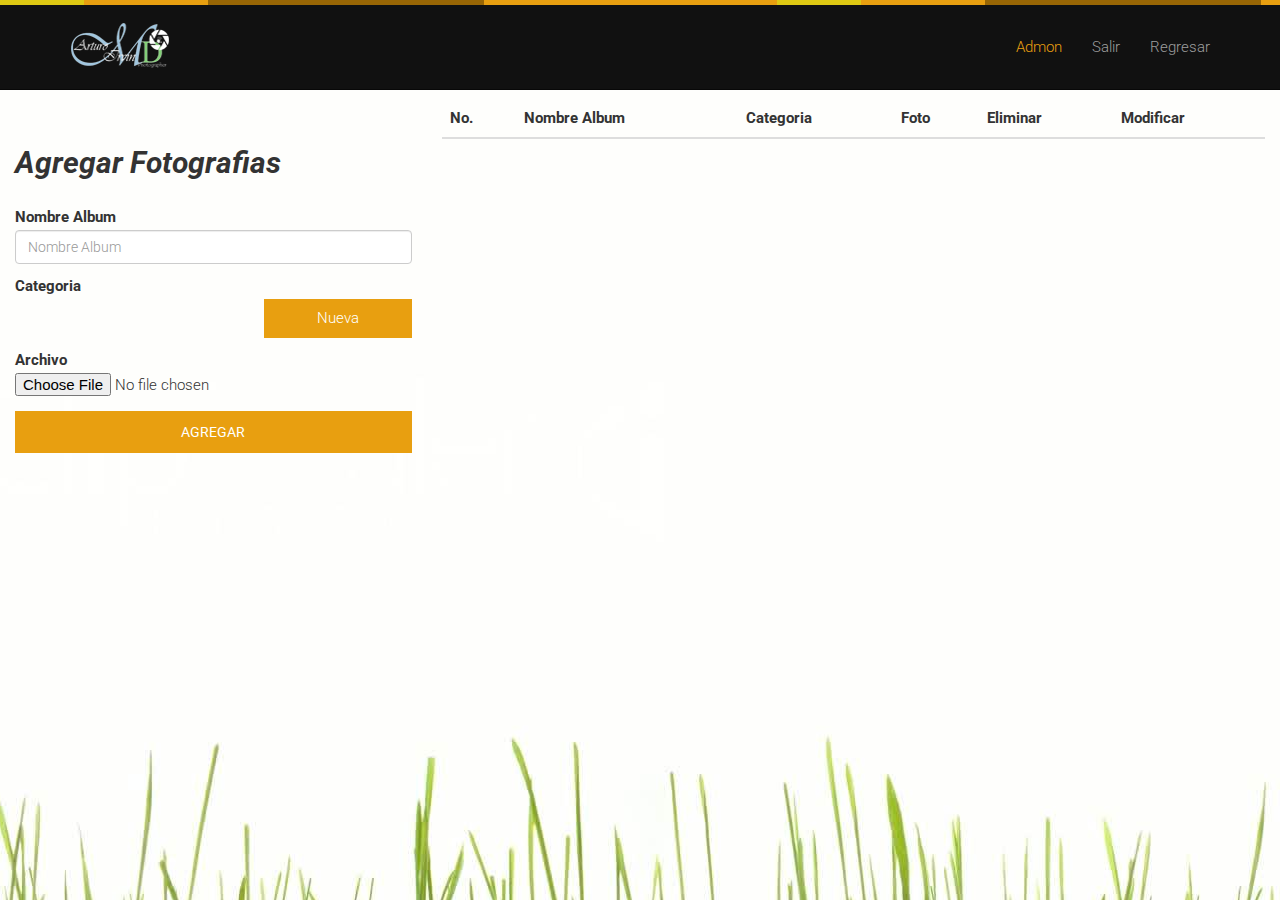
==== commit 4d4ec621: "confirmacion" ====
--- a/views/index.html
+++ b/views/index.html
@@ -5,7 +5,7 @@
 	<title>Admon</title>
 	<link type="text/css" rel="stylesheet" href="../assets/css/buttons.dataTables.min.css">
     <link type="text/css" rel="stylesheet" href="../assets/css/jquery.dataTables.min.css"/>
-    <link type="text/css" rel="stylesheet" href="../assets/css/dataTables.material.min.css"/>
+    <link type="text/css" rel="stylesheet" href="../assets/css/dataTables.bootstrap.min.css"/>
     <link type="text/css" rel="stylesheet" href="../assets/css/responsive.dataTables.min.css"/>
     <link rel="stylesheet" href="../resources/css/toastr.min.css" />
 	<link href='http://fonts.googleapis.com/css?family=Roboto:400,300,700' rel='stylesheet' type='text/css'>
@@ -14,6 +14,9 @@
 	<link rel="shortcut icon" href="../images/favicon.ico" type="image/x-icon">
 	<link rel="icon" href="../images/favicon.ico" type="image/x-icon">
 	<link rel="stylesheet" href="../assets/style.css">
+
+	<link rel="stylesheet" href="login/style.css">
+	
 	<script src="../assets/js/jquery.js"></script>
 	<script src="../assets/bootstrap/js/bootstrap.js" type="text/javascript" ></script>
 	<script src="../assets/mobile/touchSwipe.min.js"></script>
@@ -21,11 +24,17 @@
 	<script src="../assets/gallery/jquery.blueimp-gallery.min.js"></script>
 	<script type="text/javascript" src="../assets/js/jquery.validate.min.js"></script>
     <script type="text/javascript" src="../assets/js/jquery.dataTables.min.js"></script>
-    <script type="text/javascript" src="../assets/js/dataTables.material.min.js"></script>
+    <script type="text/javascript" src="../assets/js/dataTables.bootstrap.min.js"></script>
     <script type="text/javascript" src="../assets/js/dataTables.buttons.min.js"></script>
     <script type="text/javascript" src="../assets/js/dataTables.responsive.min.js"></script>
     <script type="text/javascript" src="../assets/js/buttons.html5.min.js"></script>
 	<script src="../resources/js/toastr.min.js"></script>
+	<script src="../resources/js/bootstrap-confirmation.js"></script>
+	
+	<style>
+	.tooltip .tooltip-inner {
+    background-color:black;}
+  </style>
 	
 </head>
 <body>
@@ -55,7 +64,10 @@
             <div class="navbar-collapse  collapse">
               <ul class="nav navbar-nav navbar-right scroll">
                  <li class="active"><a href="#Admon">Admon</a></li>
-                 <li ><a href="#">Salir</a></li>
+                 
+                 <li ><a href="../" data-toggle="confirmation" data-placement="bottom" data-title="Pagina Principal">Salir</a></li>
+
+                 <li ><a href="login/login.html" data-toggle="confirmation" data-placement="bottom" data-title="Regresar al login">Regresar</a></li>
               </ul>
             </div>
             <!-- #Nav Ends -->
@@ -90,7 +102,7 @@
 				    
 				  </div>
 				  <div class="form-group">
-				    <input type="submit" class="btnn btn-warning" name="enviar" value="Agregar">
+				    <input type="submit" class="btn btn-warning" name="enviar" value="Agregar">
 				  </div>
 		</form>
 	</div>
@@ -137,7 +149,7 @@
 			        <button type="button" class="btn btn-warning" id="aceptar">Aceptar</button>
 			      </div>
 		        <div class="col-xs-12 col-md-2">
-		        	<button type="button" class="btn btn-danger" data-dismiss="modal">Cancelar</button>
+		        	<button type="button" class="btnn btn-danger" data-dismiss="modal">Cancelar</button>
 		        </div>
 		        </center>
 	       	 </div>
@@ -150,6 +162,11 @@
 	<script type="text/javascript">
 	$(document).ready(function() 
 	{	
+		$('[data-toggle=confirmation]').confirmation({
+		  rootSelector: '[data-toggle=confirmation]',
+		  // other options
+		});
+		$('[data-toggle="tooltip"]').tooltip(); 
 		combo();
 	     function combo()
 	     {
--- a/views/login/style.css
+++ b/views/login/style.css
@@ -0,0 +1,65 @@
+body {
+    background-color: white;
+}
+
+#loginbox {
+    margin-top: 30px;
+}
+
+#loginbox > div:first-child {        
+    padding-bottom: 10px;    
+}
+
+.iconmelon {
+    display: block;
+    margin: auto;
+}
+
+#form > div {
+    margin-bottom: 25px;
+}
+
+#form > div:last-child {
+    margin-top: 10px;
+    margin-bottom: 10px;
+}
+
+.panel {    
+    background-color: transparent;
+}
+
+.panel-body {
+    padding-top: 30px;
+    background-color: rgba(2555,255,255,.3);
+}
+
+#particles {
+    width: 100%;
+    height: 100%;
+    overflow: hidden;
+    top: 0;                        
+    bottom: 0;
+    left: 0;
+    right: 0;
+    position: absolute;
+    z-index: -2;
+}
+
+.iconmelon,
+.im {
+  position: relative;
+  width: 110px;
+  height: 120px;
+  display: block;
+  fill: #525151;
+}
+
+.iconmelon:after,
+.im:after {
+  content: '';
+  position: absolute;
+  top: 0;
+  left: 0;
+  width: 100%;
+  height: 100%;
+}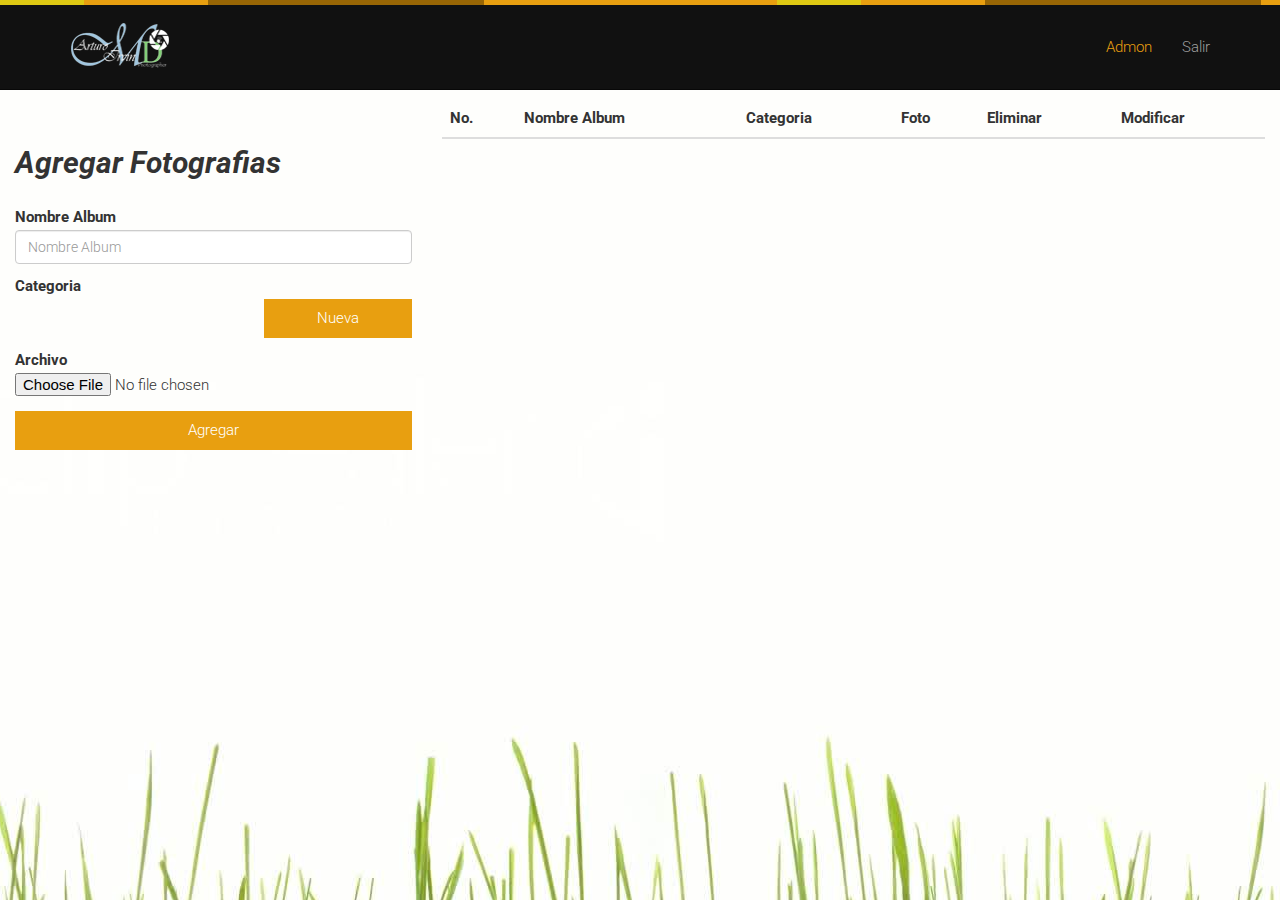
==== commit 6bfdc077: "Subir foto ya casi" ====
--- a/views/index.html
+++ b/views/index.html
@@ -5,7 +5,7 @@
 	<title>Admon</title>
 	<link type="text/css" rel="stylesheet" href="../assets/css/buttons.dataTables.min.css">
     <link type="text/css" rel="stylesheet" href="../assets/css/jquery.dataTables.min.css"/>
-    <link type="text/css" rel="stylesheet" href="../assets/css/dataTables.bootstrap.min.css"/>
+    <link type="text/css" rel="stylesheet" href="../assets/css/dataTables.material.min.css"/>
     <link type="text/css" rel="stylesheet" href="../assets/css/responsive.dataTables.min.css"/>
     <link rel="stylesheet" href="../resources/css/toastr.min.css" />
 	<link href='http://fonts.googleapis.com/css?family=Roboto:400,300,700' rel='stylesheet' type='text/css'>
@@ -14,9 +14,6 @@
 	<link rel="shortcut icon" href="../images/favicon.ico" type="image/x-icon">
 	<link rel="icon" href="../images/favicon.ico" type="image/x-icon">
 	<link rel="stylesheet" href="../assets/style.css">
-
-	<link rel="stylesheet" href="login/style.css">
-	
 	<script src="../assets/js/jquery.js"></script>
 	<script src="../assets/bootstrap/js/bootstrap.js" type="text/javascript" ></script>
 	<script src="../assets/mobile/touchSwipe.min.js"></script>
@@ -24,17 +21,11 @@
 	<script src="../assets/gallery/jquery.blueimp-gallery.min.js"></script>
 	<script type="text/javascript" src="../assets/js/jquery.validate.min.js"></script>
     <script type="text/javascript" src="../assets/js/jquery.dataTables.min.js"></script>
-    <script type="text/javascript" src="../assets/js/dataTables.bootstrap.min.js"></script>
+    <script type="text/javascript" src="../assets/js/dataTables.material.min.js"></script>
     <script type="text/javascript" src="../assets/js/dataTables.buttons.min.js"></script>
     <script type="text/javascript" src="../assets/js/dataTables.responsive.min.js"></script>
     <script type="text/javascript" src="../assets/js/buttons.html5.min.js"></script>
 	<script src="../resources/js/toastr.min.js"></script>
-	<script src="../resources/js/bootstrap-confirmation.js"></script>
-	
-	<style>
-	.tooltip .tooltip-inner {
-    background-color:black;}
-  </style>
 	
 </head>
 <body>
@@ -64,10 +55,7 @@
             <div class="navbar-collapse  collapse">
               <ul class="nav navbar-nav navbar-right scroll">
                  <li class="active"><a href="#Admon">Admon</a></li>
-                 
-                 <li ><a href="../" data-toggle="confirmation" data-placement="bottom" data-title="Pagina Principal">Salir</a></li>
-
-                 <li ><a href="login/login.html" data-toggle="confirmation" data-placement="bottom" data-title="Regresar al login">Regresar</a></li>
+                 <li ><a href="#">Salir</a></li>
               </ul>
             </div>
             <!-- #Nav Ends -->
@@ -102,7 +90,7 @@
 				    
 				  </div>
 				  <div class="form-group">
-				    <input type="submit" class="btn btn-warning" name="enviar" value="Agregar">
+				    <input type="submit" class="btnn btn-warning" name="enviar" value="Agregar">
 				  </div>
 		</form>
 	</div>
@@ -149,7 +137,7 @@
 			        <button type="button" class="btn btn-warning" id="aceptar">Aceptar</button>
 			      </div>
 		        <div class="col-xs-12 col-md-2">
-		        	<button type="button" class="btnn btn-danger" data-dismiss="modal">Cancelar</button>
+		        	<button type="button" class="btn btn-danger" data-dismiss="modal">Cancelar</button>
 		        </div>
 		        </center>
 	       	 </div>
@@ -162,11 +150,6 @@
 	<script type="text/javascript">
 	$(document).ready(function() 
 	{	
-		$('[data-toggle=confirmation]').confirmation({
-		  rootSelector: '[data-toggle=confirmation]',
-		  // other options
-		});
-		$('[data-toggle="tooltip"]').tooltip(); 
 		combo();
 	     function combo()
 	     {
@@ -178,7 +161,7 @@
               for(var i=0;i<datos.length;i++)
               {
                 var dat=datos[i];
-               html+="<option value="+dat['descripcion']+">"+dat['descripcion']+"</option>";
+               html+="<option value="+dat['id_categoria']+">"+dat['descripcion']+"</option>";
               }
 
               html+="</select>";
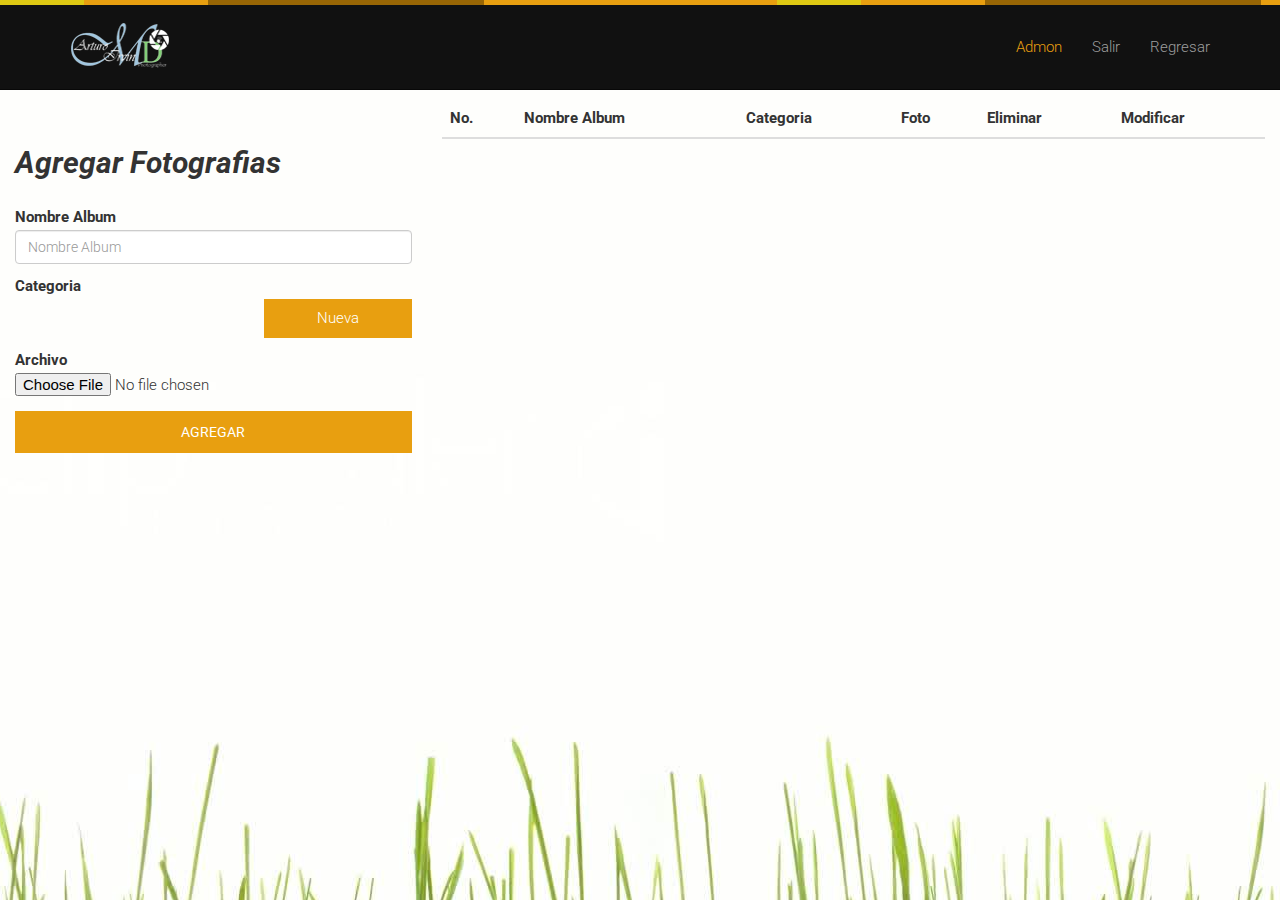
==== commit 92aa11e2: "Merge branch 'master' of github.com:Andrexfb/Proyecto_photo" ====
--- a/views/index.html
+++ b/views/index.html
@@ -5,7 +5,7 @@
 	<title>Admon</title>
 	<link type="text/css" rel="stylesheet" href="../assets/css/buttons.dataTables.min.css">
     <link type="text/css" rel="stylesheet" href="../assets/css/jquery.dataTables.min.css"/>
-    <link type="text/css" rel="stylesheet" href="../assets/css/dataTables.material.min.css"/>
+    <link type="text/css" rel="stylesheet" href="../assets/css/dataTables.bootstrap.min.css"/>
     <link type="text/css" rel="stylesheet" href="../assets/css/responsive.dataTables.min.css"/>
     <link rel="stylesheet" href="../resources/css/toastr.min.css" />
 	<link href='http://fonts.googleapis.com/css?family=Roboto:400,300,700' rel='stylesheet' type='text/css'>
@@ -14,6 +14,9 @@
 	<link rel="shortcut icon" href="../images/favicon.ico" type="image/x-icon">
 	<link rel="icon" href="../images/favicon.ico" type="image/x-icon">
 	<link rel="stylesheet" href="../assets/style.css">
+
+	<link rel="stylesheet" href="login/style.css">
+	
 	<script src="../assets/js/jquery.js"></script>
 	<script src="../assets/bootstrap/js/bootstrap.js" type="text/javascript" ></script>
 	<script src="../assets/mobile/touchSwipe.min.js"></script>
@@ -21,11 +24,17 @@
 	<script src="../assets/gallery/jquery.blueimp-gallery.min.js"></script>
 	<script type="text/javascript" src="../assets/js/jquery.validate.min.js"></script>
     <script type="text/javascript" src="../assets/js/jquery.dataTables.min.js"></script>
-    <script type="text/javascript" src="../assets/js/dataTables.material.min.js"></script>
+    <script type="text/javascript" src="../assets/js/dataTables.bootstrap.min.js"></script>
     <script type="text/javascript" src="../assets/js/dataTables.buttons.min.js"></script>
     <script type="text/javascript" src="../assets/js/dataTables.responsive.min.js"></script>
     <script type="text/javascript" src="../assets/js/buttons.html5.min.js"></script>
 	<script src="../resources/js/toastr.min.js"></script>
+	<script src="../resources/js/bootstrap-confirmation.js"></script>
+	
+	<style>
+	.tooltip .tooltip-inner {
+    background-color:black;}
+  </style>
 	
 </head>
 <body>
@@ -55,7 +64,10 @@
             <div class="navbar-collapse  collapse">
               <ul class="nav navbar-nav navbar-right scroll">
                  <li class="active"><a href="#Admon">Admon</a></li>
-                 <li ><a href="#">Salir</a></li>
+                 
+                 <li ><a href="../" data-toggle="confirmation" data-placement="bottom" data-title="Pagina Principal">Salir</a></li>
+
+                 <li ><a href="login/login.html" data-toggle="confirmation" data-placement="bottom" data-title="Regresar al login">Regresar</a></li>
               </ul>
             </div>
             <!-- #Nav Ends -->
@@ -90,7 +102,7 @@
 				    
 				  </div>
 				  <div class="form-group">
-				    <input type="submit" class="btnn btn-warning" name="enviar" value="Agregar">
+				    <input type="submit" class="btn btn-warning" name="enviar" value="Agregar">
 				  </div>
 		</form>
 	</div>
@@ -137,7 +149,7 @@
 			        <button type="button" class="btn btn-warning" id="aceptar">Aceptar</button>
 			      </div>
 		        <div class="col-xs-12 col-md-2">
-		        	<button type="button" class="btn btn-danger" data-dismiss="modal">Cancelar</button>
+		        	<button type="button" class="btnn btn-danger" data-dismiss="modal">Cancelar</button>
 		        </div>
 		        </center>
 	       	 </div>
@@ -150,6 +162,11 @@
 	<script type="text/javascript">
 	$(document).ready(function() 
 	{	
+		$('[data-toggle=confirmation]').confirmation({
+		  rootSelector: '[data-toggle=confirmation]',
+		  // other options
+		});
+		$('[data-toggle="tooltip"]').tooltip(); 
 		combo();
 	     function combo()
 	     {
--- a/views/login/style.css
+++ b/views/login/style.css
@@ -0,0 +1,65 @@
+body {
+    background-color: white;
+}
+
+#loginbox {
+    margin-top: 30px;
+}
+
+#loginbox > div:first-child {        
+    padding-bottom: 10px;    
+}
+
+.iconmelon {
+    display: block;
+    margin: auto;
+}
+
+#form > div {
+    margin-bottom: 25px;
+}
+
+#form > div:last-child {
+    margin-top: 10px;
+    margin-bottom: 10px;
+}
+
+.panel {    
+    background-color: transparent;
+}
+
+.panel-body {
+    padding-top: 30px;
+    background-color: rgba(2555,255,255,.3);
+}
+
+#particles {
+    width: 100%;
+    height: 100%;
+    overflow: hidden;
+    top: 0;                        
+    bottom: 0;
+    left: 0;
+    right: 0;
+    position: absolute;
+    z-index: -2;
+}
+
+.iconmelon,
+.im {
+  position: relative;
+  width: 110px;
+  height: 120px;
+  display: block;
+  fill: #525151;
+}
+
+.iconmelon:after,
+.im:after {
+  content: '';
+  position: absolute;
+  top: 0;
+  left: 0;
+  width: 100%;
+  height: 100%;
+}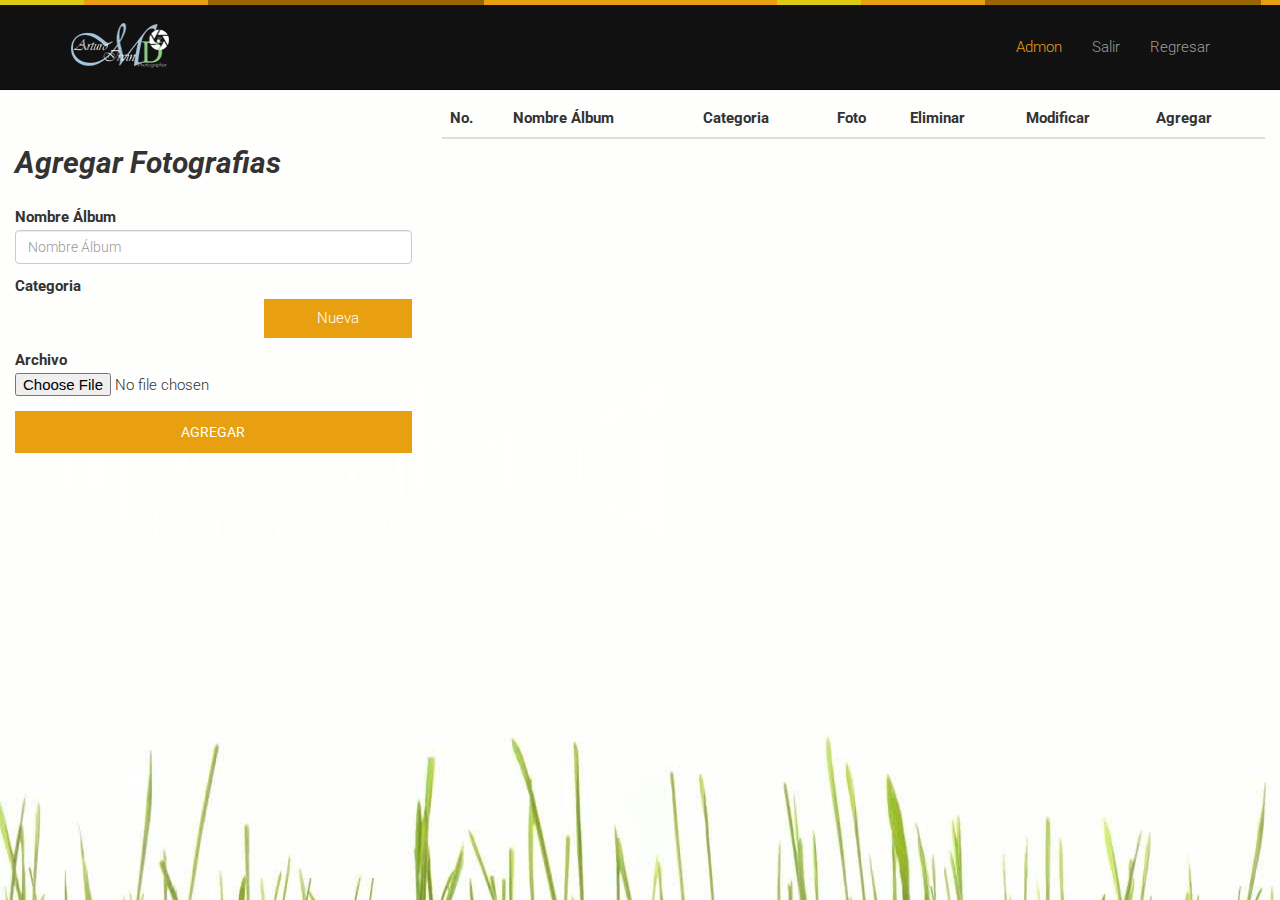
==== commit 9f2eb2a7: "fin" ====
--- a/views/index.html
+++ b/views/index.html
@@ -84,8 +84,8 @@
 		<form action="../app/controllers/photo_controller.php" method="POST" enctype="multipart/form-data">
 				<h3><b><i>Agregar Fotografias</i></b></h3>
 				<div class="form-group">	 
-				    <label for="nombre">Nombre Album</label>
-				    <input type="text" class="form-control validate" name="nombre"  placeholder="Nombre Album" required>
+				    <label for="nombre">Nombre Álbum</label>
+				    <input type="text" class="form-control validate" name="nombre"  placeholder="Nombre Álbum" required>
 				  </div>
 			 	 <label for="categoria">Categoria</label>
 				  	<div class="row">
@@ -113,11 +113,12 @@
 			<thead>
 	            <tr class="center">
 	                <th data-field="nombre">No.</th>
-	                <th data-field="nombre">Nombre Album</th>
+	                <th data-field="nombre">Nombre Álbum</th>
 	                <th data-field="price">Categoria</th>
 	                <th data-field="price">Foto</th>
 	                <th data-field="price">Eliminar</th>
-	                <th data-field="price">Modificar</th> 
+	                <th data-field="price">Modificar</th>
+	                <th data-field="price">Agregar</th>  
 	            </tr>
 	        </thead>
 	        <tbody>
@@ -131,9 +132,7 @@
 	    <div class="modal-content">
 	      <div class="modal-header">
 	        <h4 class="modal-title"><b><i>Agregar Categoria</i></b></h4>
-	        <button type="button" class="close" data-dismiss="modal" aria-label="Close">
-	          <span aria-hidden="true">&times;</span>
-	        </button>
+	        
 	      </div>
 	      <div class="modal-body">
 	        	  <div class="form-group">	 
@@ -149,7 +148,7 @@
 			        <button type="button" class="btn btn-warning" id="aceptar">Aceptar</button>
 			      </div>
 		        <div class="col-xs-12 col-md-2">
-		        	<button type="button" class="btnn btn-danger" data-dismiss="modal">Cancelar</button>
+		        	<button type="button" class="btn btn-danger" data-dismiss="modal">Cancelar</button>
 		        </div>
 		        </center>
 	       	 </div>
@@ -157,6 +156,123 @@
 	    </div>
 	  </div>
 	  </form>
+	</div>
+
+	<div class="modal fade" id="modaleliminar">
+	<form class="center">
+	  <div class="modal-dialog" role="document">
+	    <div class="modal-content">
+	      <div class="modal-header">
+	        <h2 class="modal-title"><b><i>¿Seguro que desea eliminar?</i></b></h2>
+	        
+	      </div>
+
+	      <div class="modal-footer">
+		      <div class="row col-md-offset-2">
+		      <center>			
+			     <div class="col-xs-12  col-md-5">
+			        <button type="button" class="btn btn-warning" id="aceptare">Aceptar</button>
+			      </div>
+		        <div class="col-xs-12 col-md-2">
+		        	<button type="button" class="btn btn-danger" data-dismiss="modal">Cancelar</button>
+		        </div>
+		        </center>
+	       	 </div>
+	      </div>
+	    </div>
+	  </div>
+	  </form>
+	</div>
+
+	<div class="modal fade" id="modalagregar">
+	 <form action="../app/controllers/photo_controller.php" method="POST" enctype="multipart/form-data">
+	  <div class="modal-dialog" role="document">
+	    <div class="modal-content">
+	      <div class="modal-header">
+	        <h4 class="modal-title"><b><i>Agregar Otra Foto</i></b></h4>
+	        <button type="button" class="close" data-dismiss="modal" aria-label="Close">
+	          <span aria-hidden="true">&times;</span>
+	        </button>
+	      </div>
+	     
+	      <div class="conteiner col-xs-12 col-md-8 col-md-offset-2" id="agreg">
+				<div class="form-group">	 
+				    <label for="nombre">Nombre Álbum</label>
+				   
+				    <input type="text" class="form-control  nombre" name="nombre"  placeholder="Nombre Álbum">
+				  </div>
+			 	
+				  	<div class="form-group">
+					  <input type="text" style="display:none;"  class="form-control  categoria" name="categoria"  placeholder="categoria">
+					</div>
+				  <div class="form-group">
+				    <label >Archivo</label>
+				    <input type="file" name="foto" required>
+				    
+				  </div>
+			</div>
+		</form>
+	      <div class="modal-footer">
+		      <div class="row col-md-offset-2">
+		      		
+			     <div class="col-xs-12  col-md-5">
+				    <input type="submit" class="btn btn-warning" name="enviar" value="Aceptar">
+			      </div>
+		        <div class="col-xs-12 col-md-2">
+		        	<button type="button" class="btn btn-danger" data-dismiss="modal">Cancelar</button>
+		        </div>
+		      
+	       	 </div>
+	      </div>
+	    </div>
+	  </div>
+	  
+	</div>
+
+	<div class="modal fade" id="modalmodificar">
+	 <form action="../app/controllers/photo_controller.php" method="POST" enctype="multipart/form-data">
+	  <div class="modal-dialog" role="document">
+	    <div class="modal-content">
+	      <div class="modal-header">
+	        <h4 class="modal-title"><b><i>Modificar Foto</i></b></h4>
+	        <button type="button" class="close" data-dismiss="modal" aria-label="Close">
+	          <span aria-hidden="true">&times;</span>
+	        </button>
+	      </div>
+	     
+	      <div class="conteiner col-xs-12 col-md-8 col-md-offset-2" id="modificar">
+				<div class="form-group">	
+				<input type="text"  class="form-control  cat"  placeholder="categoria"> 
+				    <label for="nombre">Nombre Álbum</label>
+				   	
+				    <input type="text" class="form-control  nombre" name="nombre"  placeholder="Nombre Álbum">
+				  </div>
+			 	
+				  	<div class="form-group">
+					  <input type="text" style="display:none;"  class="form-control  categoria" name="categoria"  placeholder="categoria">
+					</div>
+				  <div class="form-group">
+				    <label >Archivo</label>
+				    <input type="file" name="foto" required>
+				    
+				  </div>
+			</div>
+		</form>
+	      <div class="modal-footer">
+		      <div class="row col-md-offset-2">
+		      		
+			     <div class="col-xs-12  col-md-5">
+				    <input type="submit" class="btn btn-warning modifica" name="enviar" value="Aceptar">
+			      </div>
+		        <div class="col-xs-12 col-md-2">
+		        	<button type="button" class="btn btn-danger" data-dismiss="modal">Cancelar</button>
+		        </div>
+		      
+	       	 </div>
+	      </div>
+	    </div>
+	  </div>
+	  
 	</div>
 	<div id="cont_request" style="display:none"></div>
 	<script type="text/javascript">
@@ -194,11 +310,12 @@
                 
                 var btn_eliminar='<button class="btn_eliminar  btn btn-danger" data-position="left" data-delay="50" data-tooltip="Eliminar" data-id="'+item.codigo+'">Eliminar</button>';
 
-                  var btn_modificar='<button class="btn_modificar btn btn-success" data-position="left" data-delay="50" data-tooltip="Modificar" data-id="'+item.codigo+'">Modificar</button>';
-
-
-
-               html+="<tr><td>"+(i+1)+"</td><td>"+item.nombre+"</td><td>"+item.descripcion+"</td><td><img src='../"+item.foto+"' width='100' heigth='100'></td><td>"+btn_eliminar+"</td><td>"+btn_modificar+"</td></tr>";
+                 var btn_modificar='<button class="btn_modificar btn btn-success" data-position="left" data-delay="50" data-tooltip="Modificar" data-nombre="'+item.nombre+'" data-id_categoria="'+item.id_categoria+'" data-id="'+item.codigo+'">Modificar</button>';
+                 var btn_agregar='<button class="btn_agregar btn btn-warning" data-position="left" data-delay="50" data-tooltip="Agregar" data-nombre="'+item.nombre+'" data-id_categoria="'+item.id_categoria+'" data-id="'+item.codigo+'">Agregar</button>';
+
+
+
+               html+="<tr><td>"+(i+1)+"</td><td>"+item.nombre+"</td><td>"+item.descripcion+"</td><td><img src='../"+item.foto+"' width='100' heigth='100'></td><td>"+btn_eliminar+"</td><td>"+btn_modificar+"</td><td>"+btn_agregar+"</td></tr>";
                 //o puede ser numeros al azar y no el id (i+1) <td>"+item.descripcion"</td>
               });
               var f=new Date();
@@ -208,6 +325,49 @@
               $("#tab").DataTable();
             });
 	     }
+		    $("#tab").on("click","button.btn_eliminar",function()
+	        {
+	          var id=$(this).data("id");
+	           $("#modaleliminar").modal('show');
+	           $("#aceptare").click(function(event)
+	           {
+	            $.post("../app/controllers/combo_controller.php",{id:id,action:"delete"},function(request){
+	            	$("#cont_request").html(request);
+	            	
+	            });
+	             
+	            
+	          });
+	         });
+	       
+	        $(".modifica").click(function(event)
+	        {
+	          	id=$("#modificar .cat").val();
+	            $.post("../app/controllers/combo_controller.php",{id:id,action:"delete"});
+				toastr["success"]("Foto Modificada", "Listo");
+
+	        });
+	      
+
+	        $("#tab").on("click","button.btn_agregar",function()
+	        {
+	          var id=$(this).data("id");
+	          var nombre=$(this).data("nombre");
+	          var categoria=$(this).data("id_categoria");
+	           $("#modalagregar").modal('show');
+	          	$("#agreg .nombre").val(nombre);
+	          	$("#agreg .categoria").val(categoria);
+	        });
+	        $("#tab").on("click","button.btn_modificar",function()
+	        {
+	          var id=$(this).data("id");
+	          var nombre=$(this).data("nombre");
+	          var categoria=$(this).data("id_categoria");
+	           $("#modalmodificar").modal('show');
+	           $("#modificar .cat").val(id);
+	          	$("#modificar .nombre").val(nombre);
+	          	$("#modificar .categoria").val(categoria);
+	        });
 
 	     $("#aceptar").click(function(event){
 	     	$("#modall").submit();
